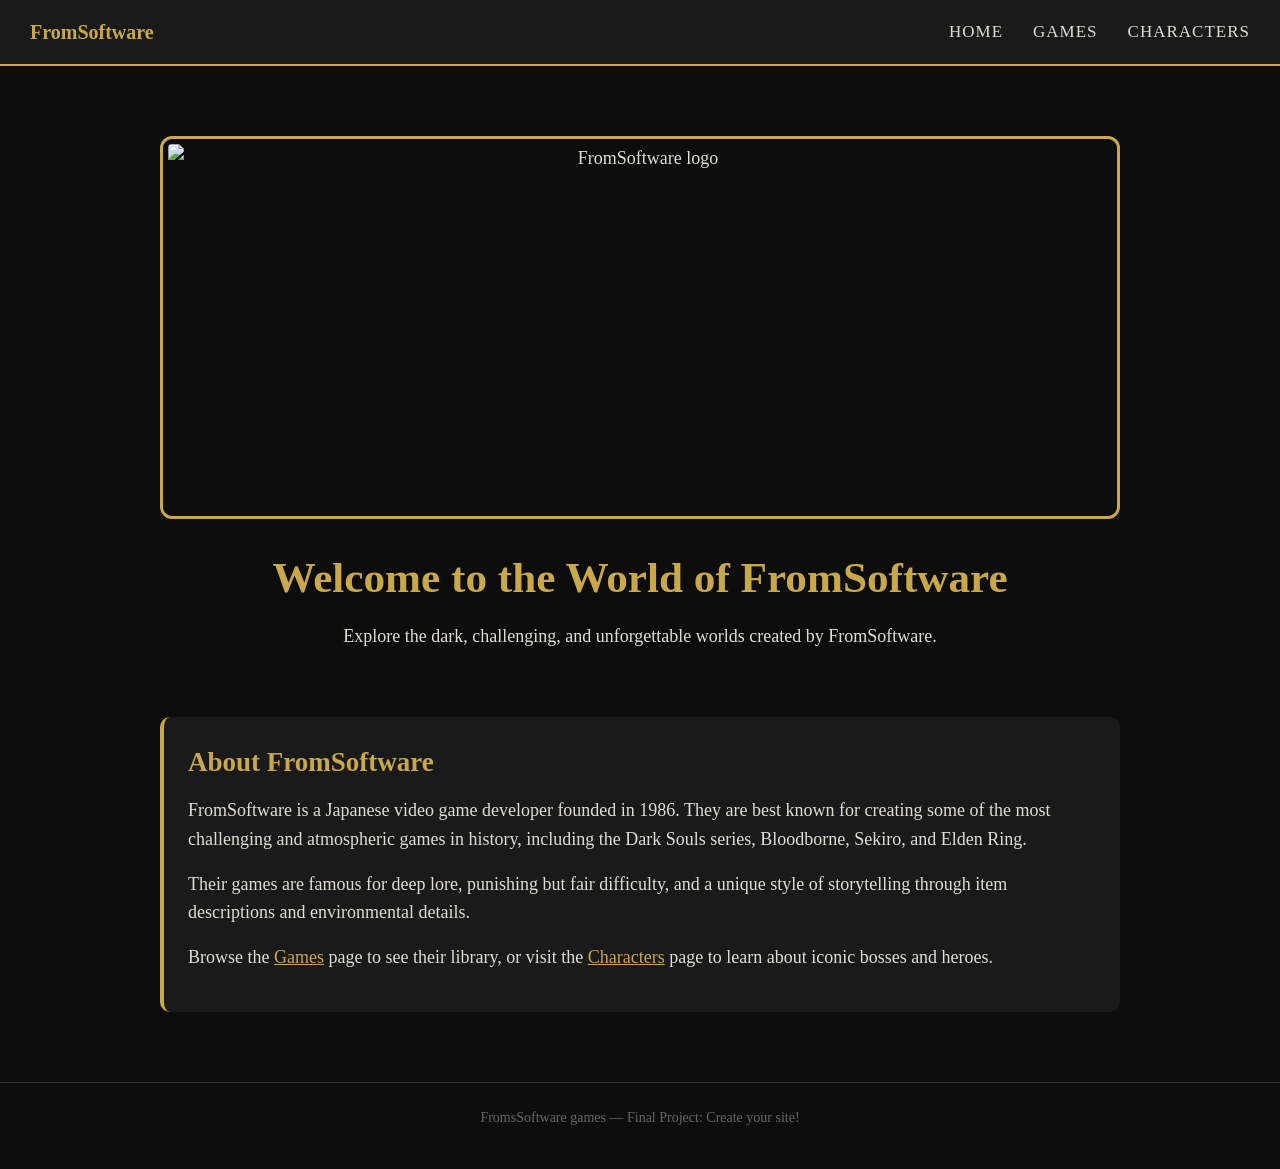
==== index.html @ 2f679728 "Add files via upload" ====
<!DOCTYPE html>
<html lang="en">
<head>
  <meta charset="UTF-8" />
  <meta name="viewport" content="width=device-width, initial-scale=1.0"/>
  <title>FromSoftware Games</title>
  <link rel="stylesheet" href="css/style.css"/>
</head>
<body>

  
  <a class="skip-link" href="#main-content">Skip to Main Content</a>

  
  <nav>
    <span class="site-title">FromSoftware</span>
    <a href="index.html">Home</a>
    <a href="games.html">Games</a>
    <a href="characters.html">Characters</a>
  </nav>

  
  <main id="main-content">

    
    <section class="hero">
      <img
        src="img/hero.jpg"
        alt="FromSoftware logo"
        width="831"
        height="323"
      />
      <h1>Welcome to the World of FromSoftware</h1>
      <p>Explore the dark, challenging, and unforgettable worlds created by FromSoftware.</p>
    </section>

    
    <section class="about-section">
      <h2>About FromSoftware</h2>
      <p>
        FromSoftware is a Japanese video game developer founded in 1986.
        They are best known for creating some of the most challenging and
        atmospheric games in history, including the Dark Souls series,
        Bloodborne, Sekiro, and Elden Ring.
      </p>
      <p>
        Their games are famous for deep lore, punishing but fair difficulty,
        and a unique style of storytelling through item descriptions and
        environmental details.
      </p>
      <p>
        Browse the <a href="games.html" style="color:#c9a84c;">Games</a>
        page to see their library, or visit the
        <a href="characters.html" style="color:#c9a84c;">Characters</a>
        page to learn about iconic bosses and heroes.
      </p>
    </section>

  </main>

  <footer>
    <p>FromsSoftware games &mdash; Final Project&#58; Create your site!</p>
  </footer>

</body>
</html>
---- css/style.css ----
* {
  box-sizing: border-box;
  margin: 0;
  padding: 0;
}

body {
  background-color: #0d0d0d;
  color: #e0ddd5;
  font-family: Georgia, serif;
  font-size: 18px;
  line-height: 1.6;
}

h1, h2, h3 {
  font-family: "Times New Roman", serif;
  color: #c9a84c;
  margin-bottom: 12px;
}

p {
  margin-bottom: 16px;
}

main {
  max-width: 1000px;
  margin: 0 auto;
  padding: 30px 20px;
}


.skip-link {
  position: absolute;
  left: -9999px;     
  top: 10px;
  background-color: #c9a84c;
  color: #0d0d0d;
  padding: 8px 16px;
  font-weight: bold;
  text-decoration: none;
  z-index: 100;
}

.skip-link:focus {
  left: 10px;        
}



nav {
  display: flex;               
  align-items: center;
  gap: 30px;
  background-color: #1a1a1a;  
  padding: 16px 30px;          
  border-bottom: 2px solid #c9a84c; 
  font-size: 17px;             
}

nav a {
  color: #e0ddd5;
  text-decoration: none;
  letter-spacing: 1px;
  text-transform: uppercase;

  
  transition: color 0.3s ease;
}


nav a:hover {
  color: #c9a84c;
}

nav .site-title {
  margin-right: auto;   
  font-size: 20px;
  font-weight: bold;
  color: #c9a84c;
}



img {
  border: 3px solid #c9a84c;   
  padding: 5px;                  
  border-radius: 8px;            
  display: block;
  max-width: 100%;
}



.games-grid {
  display: grid;
  grid-template-columns: repeat(2, 1fr);   /* 2 equal columns */
  gap: 30px;
  margin-top: 30px;
}

.game-card {
  background-color: #1a1a1a;
  padding: 16px;
  border-radius: 10px;
  text-align: center;
}

.game-card img {
  width: 100%;
  height: auto;
}

.game-card h3 {
  margin-top: 12px;
}

.game-card p {
  font-size: 15px;
  color: #aaa;
  margin-bottom: 0;
}

.game-card:hover {
  transform: scale(1.03);
  box-shadow: 0 0 20px #c9a84c88;
  transition: transform 0.3s ease, box-shadow 0.3s ease;
}


.games-grid .game-card:nth-child(even) img {
  border-radius: 50px;   
}

.games-grid .game-card:nth-child(odd) img {
  border-radius: 4px;    
}



.characters-flex {
  display: flex;
  flex-wrap: wrap;
  gap: 30px;
  justify-content: center;
  margin-top: 30px;
}

.character-card {
  background-color: #1a1a1a;
  padding: 16px;
  border-radius: 10px;
  text-align: center;
  width: 280px;
}

.character-card img {
  width: 100%;
  height: auto;
}

.character-card h3 {
  margin-top: 12px;
}

.character-card p {
  font-size: 15px;
  color: #aaa;
  margin-bottom: 0;
}


.character-card:hover {
  transform: translateY(-6px);
  box-shadow: 0 8px 24px #c9a84c66;
  transition: transform 0.3s ease, box-shadow 0.3s ease;
}


.hero {
  text-align: center;
  padding: 40px 0 20px 0;
}

.hero img {
  width: 100%;
  height: auto;
  border-radius: 12px;
  margin-bottom: 24px;
}

.hero h1 {
  font-size: 2.4em;
  margin-bottom: 10px;
}


.about-section {
  background-color: #1a1a1a;
  padding: 24px;
  border-radius: 10px;
  margin-top: 30px;
  border-left: 4px solid #c9a84c;
}


.page-header {
  border-bottom: 2px solid #c9a84c;
  padding-bottom: 10px;
  margin-bottom: 10px;
}


footer {
  text-align: center;
  padding: 24px;
  margin-top: 40px;
  border-top: 1px solid #333;
  color: #666;
  font-size: 14px;
}
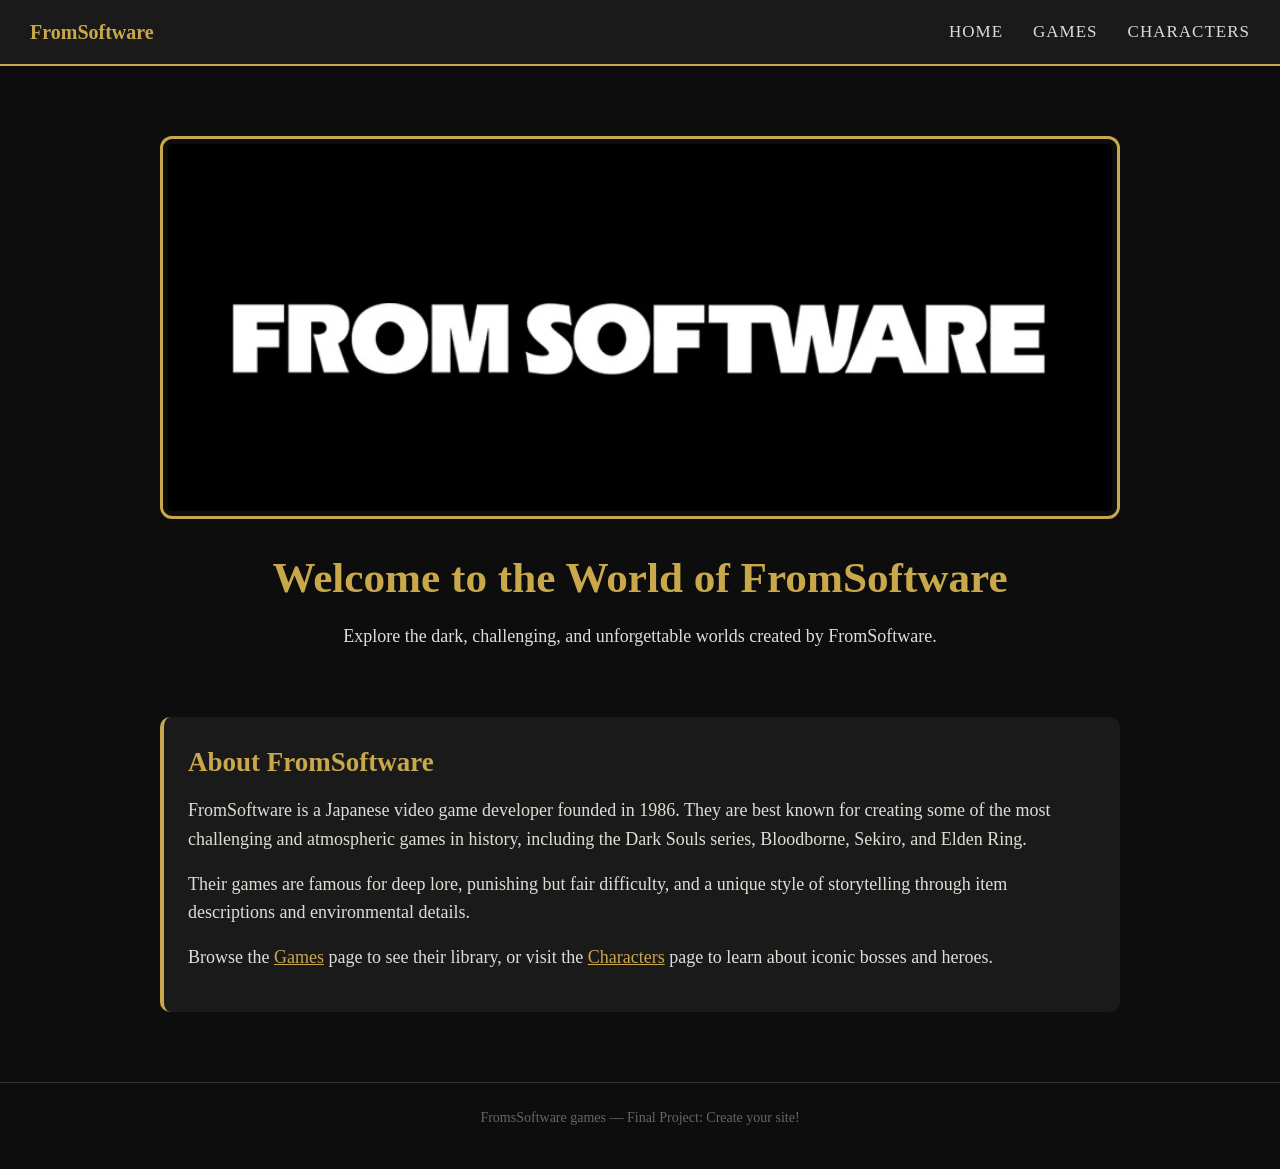
==== commit 475f8a83: "Update index.html" ====
--- a/index.html
+++ b/index.html
@@ -25,7 +25,7 @@
     
     <section class="hero">
       <img
-        src="img/hero.jpg"
+        src="img/Hero.jpg"
         alt="FromSoftware logo"
         width="831"
         height="323"
